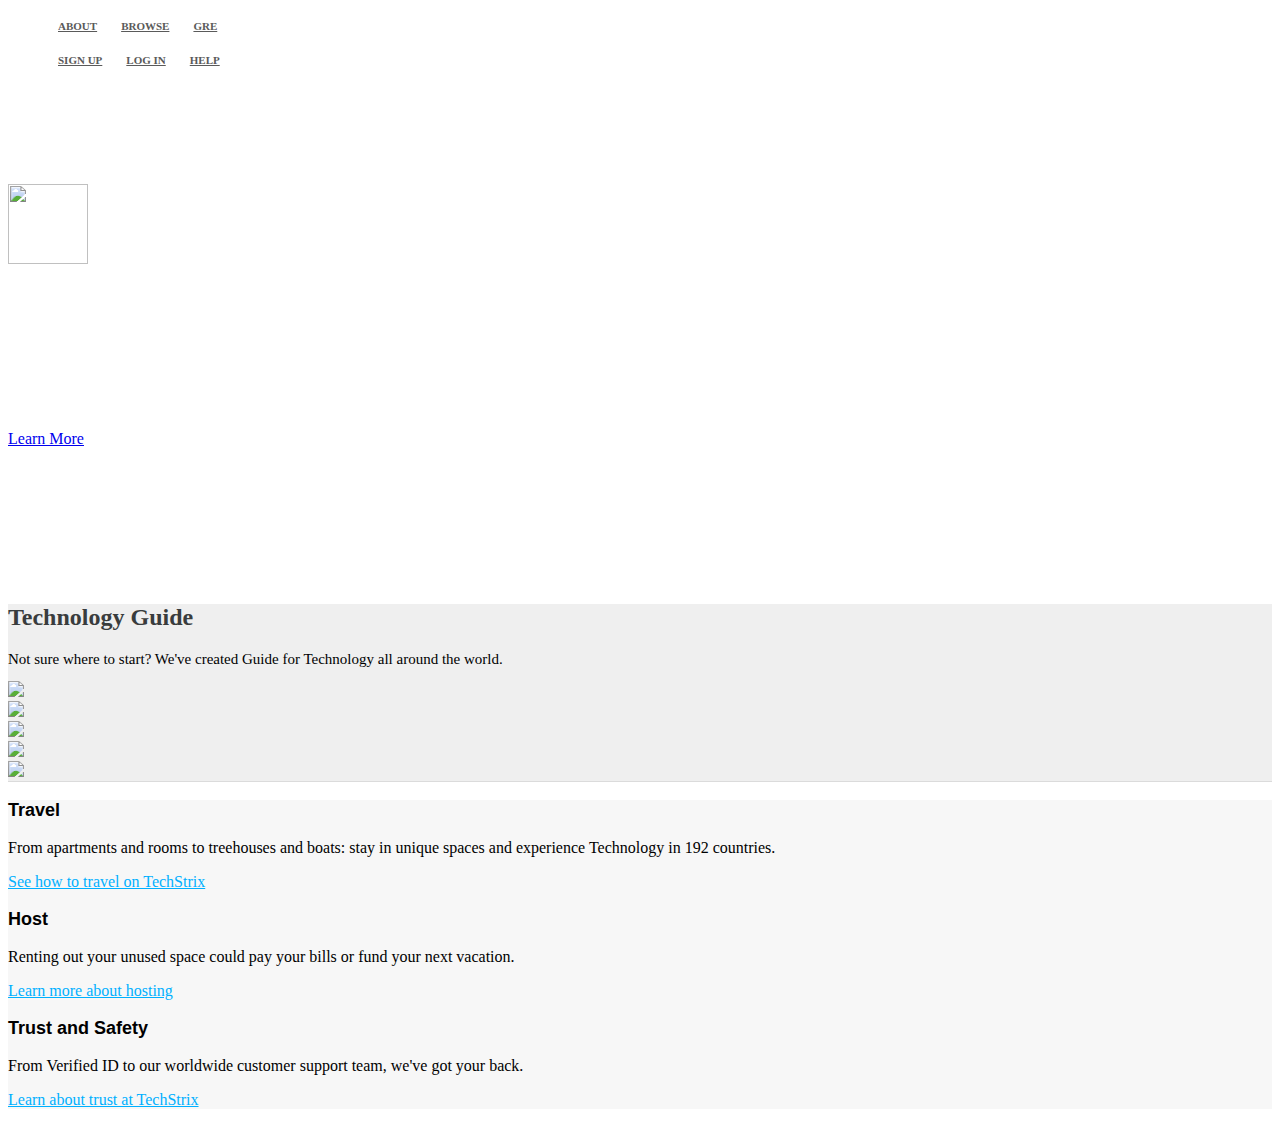
==== index.html @ e73472f9 "Update Index.html" ====
<!DOCTYPE html>
<html>

  <head>
    <link href="http://s3.amazonaws.com/codecademy-content/courses/ltp/css/shift.css" rel="stylesheet">
    
    <link rel="stylesheet" href="http://s3.amazonaws.com/codecademy-content/courses/ltp/css/bootstrap.css">
    <link rel="stylesheet" href="TechMice-Airbnb_CSS.css">
    
  </head>

  <body>
    <div class="nav">
      <div class="container">
        <ul class="pull-left">
          <li><a href="#">about</a></li>
          <li><a href="#">Browse</a></li>
          <li><a href="#">GRE</a></li>
          </ul>
        <ul class="pull-right">
          <li><a href="#">Sign Up</a></li>
          <li><a href="#">Log In</a></li>
          <li><a href="#">Help</a></li>
        </ul>
      </div>
    </div>

    <div class="jumbotron">
      <div class="container">
      	<img src="https://pbs.twimg.com/profile_images/577177412586188801/hNCJqYEl.jpeg" height="80" width="80">
  		<p></p>
  		<p></p>
  		<p></p>
        <h1>Techstrix</h1>
        <p>All the Tech Reviews in one place.Best News from all the famous blogs and forums such as - The Verge, TechCrunch, Engadget, phonedog</p>
        <a href="#">Learn More</a>
      </div>
    </div> 

    <div class = "neighborhood-guides">
        <div class ="container">
            <h2>Technology Guide</h2>
            <p>Not sure where to start? We've created Guide for  Technology all around the world.</p>
            <div class ="row">
                <div class="col-md-4">
                    <div class ="thumbnail">
                        <img src="http://goo.gl/0sX3jq">
                    </div>
                    <div class ="thumbnail">
                        <img src="http://goo.gl/an2HXY">
                    </div> 
            </div>
                
                <div class="col-md-4">
                     <div class ="thumbnail">
                        <img src="http://goo.gl/Av1pac">
                    </div>
                    <div class ="thumbnail">
                        <img src="http://goo.gl/vw43v1">
                    </div>
                   
                </div>
                
                <div class="col-md-4">
                   <div class ="thumbnail">
                        <img src="http://goo.gl/0Kd7UO">
                    </div> 
                </div>
                </div>
            
        </div>  
    </div>

    <div class="learn-more">
	  <div class="container">
		<div class="row">
	      <div class="col-md-4">
			<h3>Travel</h3>
			<p>From apartments and rooms to treehouses and boats: stay in unique spaces and experience Technology in 192 countries.</p>
			<p><a href="#">See how to travel on TechStrix</a></p>
	      </div >
		  <div  class="col-md-4">
			<h3>Host</h3>
			<p>Renting out your unused space could pay your bills or fund your next vacation.</p>
			<p><a href="#">Learn more about hosting</a></p>
		  </div>
		  <div class="col-md-4">
			<h3>Trust and Safety</h3>
			<p>From Verified ID to our worldwide customer support team, we've got your back.</p>
			<p><a href="#">Learn about trust at TechStrix</a></p>
		  </div>
	    </div>
	  </div>
	</div>
  </body>
</html>
---- TechMice-Airbnb_CSS.css ----
.nav a {
  color: #5a5a5a;
  font-size: 11px;
  font-weight: bold;
  padding: 14px 10px;
  text-transform: uppercase;
}

.nav li {
  display: inline;
}

.jumbotron {
  background-image:url('https://download.unsplash.com/photo-1422513391413-ddd4f2ce3340');
  height: 500px;
  background-repeat: no-repeat;
  background-size: cover;
}

.jumbotron .container {
  position: relative;
  top:100px;
}

.jumbotron h1 {
  color: #fff;
  font-size: 48px;  
  font-family: 'Shift', sans-serif;
  font-weight: bold;
}

.jumbotron p {
  font-size: 20px;
  color: #fff;
}

.learn-more {
  background-color: #f7f7f7;
}

.learn-more h3 {
  font-family: 'Shift', sans-serif;
  font-size: 18px;
  font-weight: bold;
}

.learn-more a {
  color: #00b0ff;
}

.neighborhood-guides{
    background-color:#efefef;
    border-bottom:1px solid #dbdbdb;
    
}

.neighborhood-guides h2{
    color:#393c3d;
    font-size:24px;
    
}

.neighborhood-guides p{
    font-size:15px;
    margin-bottom:13px;
    
}
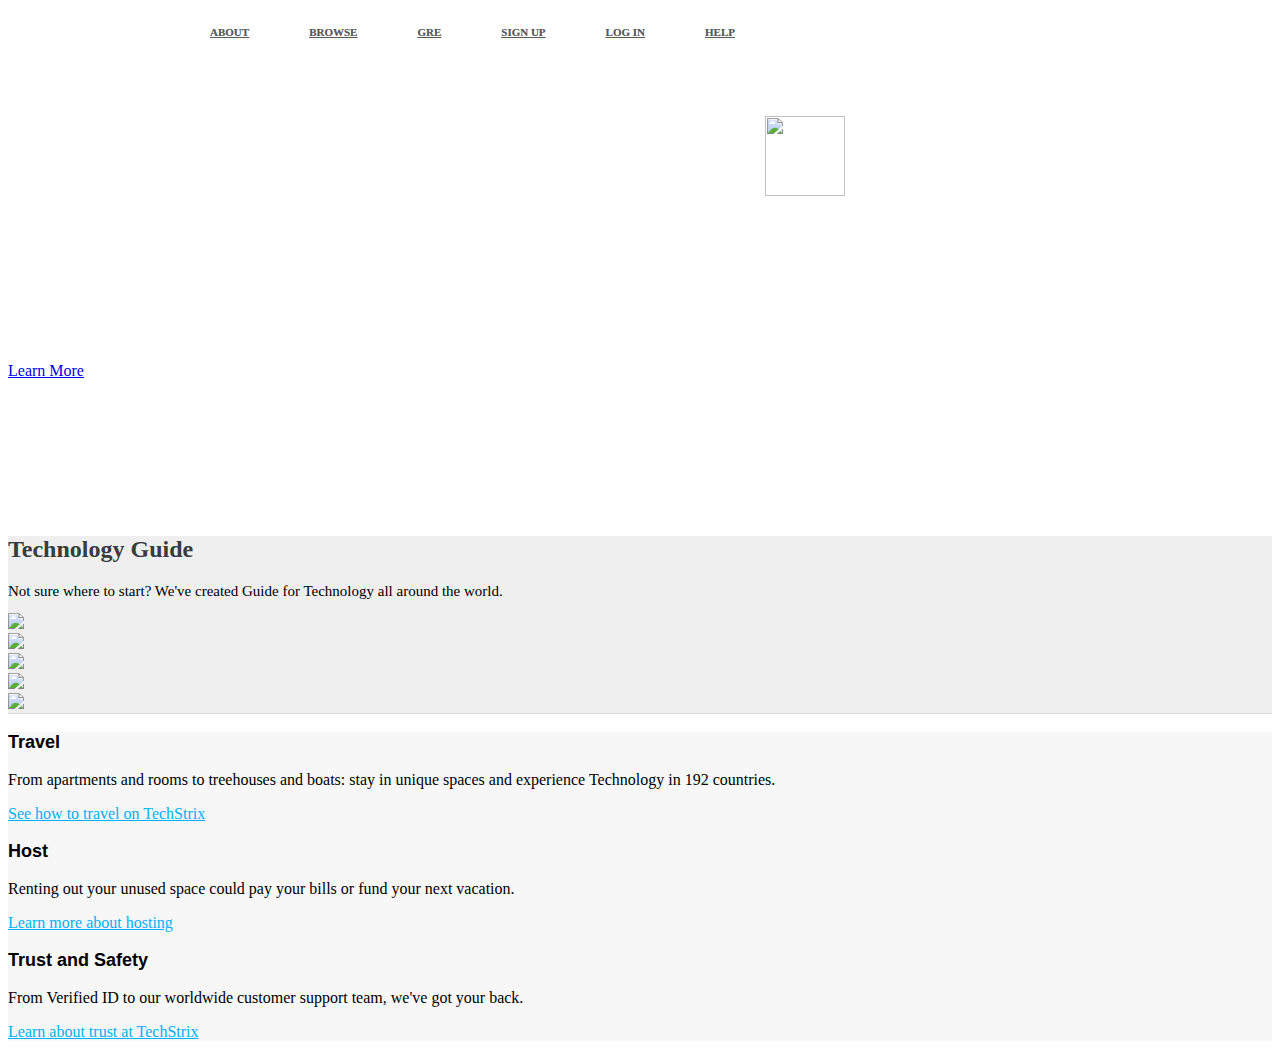
==== commit e1853ca5: "Merge branch 'master' of https://github.com/TechStrix/techstrix.github.io" ====
--- a/index.html
+++ b/index.html
@@ -12,11 +12,16 @@
   <body>
     <div class="nav">
       <div class="container">
+      <nav class="menu">
         <ul class="pull-left">
           <li><a href="#">about</a></li>
           <li><a href="#">Browse</a></li>
-          <li><a href="#">GRE</a></li>
-          </ul>
+          <li><a href="#">GRE</a>
+          	<ul class="sub-menu">
+          		<li><a href="#">Topic 1</a></li>
+          	</ul>
+
+        </ul>
         <ul class="pull-right">
           <li><a href="#">Sign Up</a></li>
           <li><a href="#">Log In</a></li>
@@ -32,7 +37,7 @@
   		<p></p>
   		<p></p>
         <h1>Techstrix</h1>
-        <p>All the Tech Reviews in one place.Best News from all the famous blogs and forums such as - The Verge, TechCrunch, Engadget, phonedog</p>
+        <p>We at TechStrix '(-_-)' : provide A productive environment for | #developers | #DataScientists | #techEnthusiasts | to bring out the best in them.</p>
         <a href="#">Learn More</a>
       </div>
     </div> 
--- a/TechMice-Airbnb_CSS.css
+++ b/TechMice-Airbnb_CSS.css
@@ -9,6 +9,81 @@
 .nav li {
   display: inline;
 }
+
+.menu {
+    width:1000px;
+    margin:0px auto;
+}
+ 
+
+.menu a {
+    transition:all linear 0.15s;
+    color:#00000;
+}
+ 
+.menu li:hover > a, .menu .current-item > a {
+    text-decoration:none;
+    color:#f7f7f7;
+}
+
+.menu .arrow {
+    font-size:11px;
+    line-height:0%;
+}
+ 
+/*----- Top Level -----*/
+.menu > ul > li {
+    float:left;
+    display:inline-block;
+    position:relative;
+    font-size:19px;
+}
+ 
+.menu > ul > li > a {
+    padding:10px 30px;
+    display:inline-block;
+    text-shadow:0px 0px 0px rgba(0,0,0,0.4);
+}
+ 
+.menu > ul > li:hover > a, .menu > ul > .current-item > a {
+    background:#000000;
+}
+ 
+/*----- Bottom Level -----*/
+.menu li:hover .sub-menu {
+    z-index:1;
+    opacity:1;
+}
+ 
+.sub-menu {
+    width:160%;
+    padding:5px 0px;
+    position:absolute;
+    top:100%;
+    left:0px;
+    z-index:-1;
+    opacity:0;
+    transition:opacity linear 0.15s;
+    box-shadow:0px 2px 3px rgba(0,0,0,0.2);
+    background:#2e2728;
+}
+ 
+.sub-menu li {
+    display:block;
+    font-size:16px;
+}
+ 
+.sub-menu li a {
+    padding:10px 30px;
+    display:block;
+}
+ 
+.sub-menu li a:hover, .sub-menu .current-item a {
+    background:#3e3436;
+}
+
+
+
 
 .jumbotron {
   background-image:url('https://download.unsplash.com/photo-1422513391413-ddd4f2ce3340');
@@ -64,4 +139,4 @@
     font-size:15px;
     margin-bottom:13px;
     
-}+}
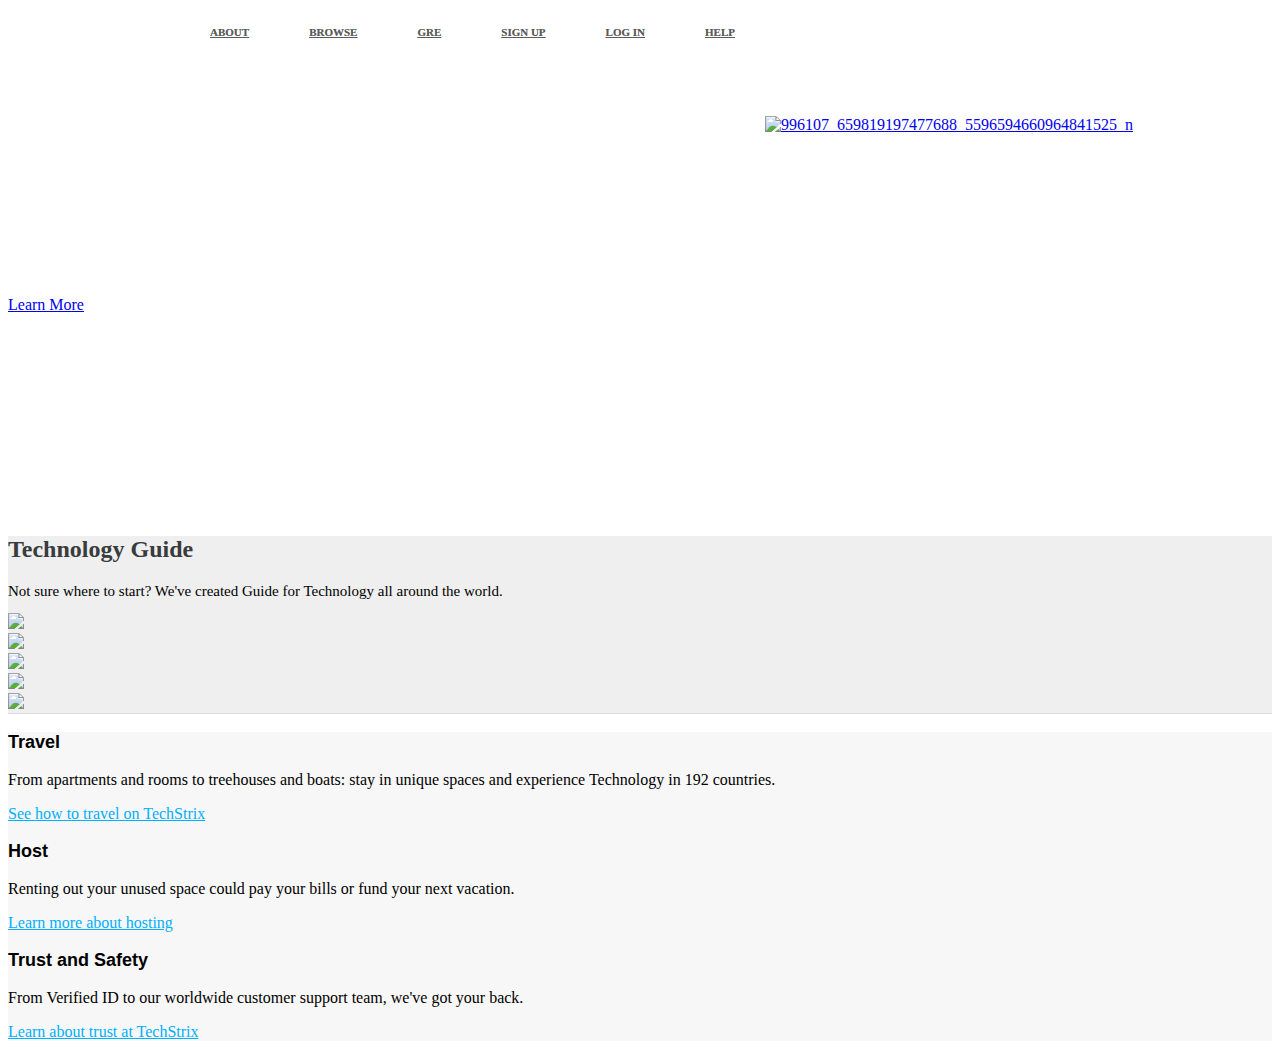
==== commit 3fe89039: "Update index.html" ====
--- a/index.html
+++ b/index.html
@@ -18,7 +18,7 @@
           <li><a href="#">Browse</a></li>
           <li><a href="#">GRE</a>
           	<ul class="sub-menu">
-          		<li><a href="#">Topic 1</a></li>
+          		<li><a href="http://techstrix.github.io/gre_awa.html">Topic 1</a></li>
           	</ul>
 
         </ul>
@@ -32,7 +32,7 @@
 
     <div class="jumbotron">
       <div class="container">
-      	<img src="https://pbs.twimg.com/profile_images/577177412586188801/hNCJqYEl.jpeg" height="80" width="80">
+      	<a data-flickr-embed="true"  href="https://www.flickr.com/photos/98220652@N05/23663816516/in/dateposted-public/" title="996107_659819197477688_5596594660964841525_n"><img src="https://farm6.staticflickr.com/5810/23663816516_1db1d9a623_b.jpg" width="653" height="653" alt="996107_659819197477688_5596594660964841525_n"></a><script async src="//embedr.flickr.com/assets/client-code.js" charset="utf-8"></script>
   		<p></p>
   		<p></p>
   		<p></p>
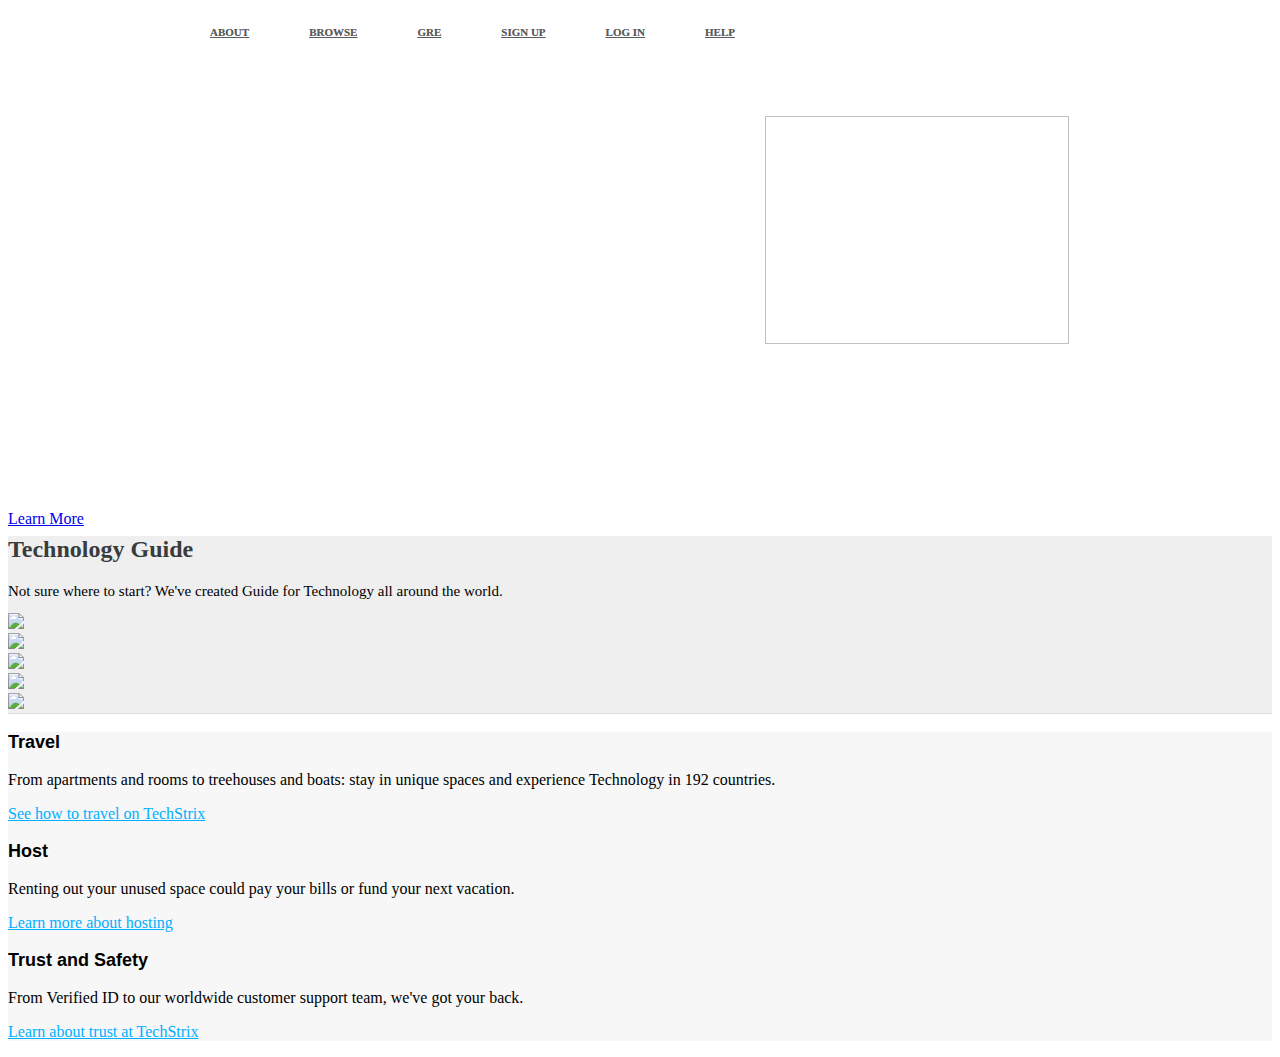
==== commit 54617ebc: "Update index.html" ====
--- a/index.html
+++ b/index.html
@@ -32,7 +32,7 @@
 
     <div class="jumbotron">
       <div class="container">
-      	<a data-flickr-embed="true"  href="https://www.flickr.com/photos/98220652@N05/23663816516/in/dateposted-public/" title="996107_659819197477688_5596594660964841525_n"><img src="https://farm6.staticflickr.com/5810/23663816516_1db1d9a623_b.jpg" width="653" height="653" alt="996107_659819197477688_5596594660964841525_n"></a><script async src="//embedr.flickr.com/assets/client-code.js" charset="utf-8"></script>
+		<img source="https://photos-5.dropbox.com/t/2/AAAS-RkPYzyH0xUmByYwjMq_sfO6FBWDmM_gwPTydLXiIQ/12/192854067/jpeg/32x32/1/_/1/2/996107_659819197477688_5596594660964841525_n.jpg/EOiqqZIBGK8IIAIoAg/xEog5OgsE7BWHhqRSe1yWQpZnPZ6XBiKpqUV3jW3Sk4?size=1024x768&size_mode=3" style="width:304px;height:228px;">
   		<p></p>
   		<p></p>
   		<p></p>
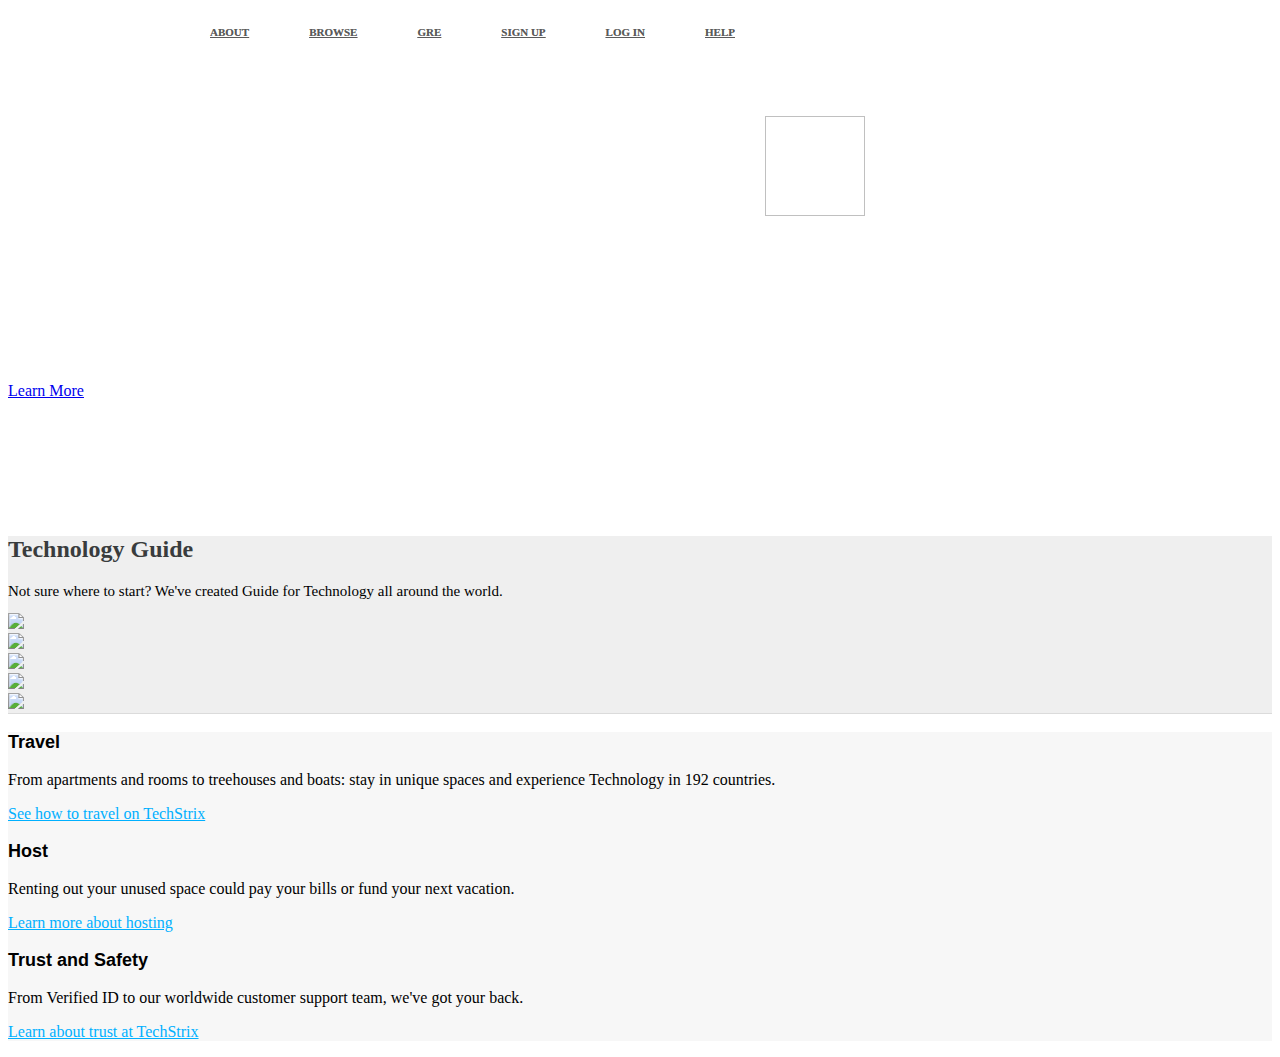
==== commit 1f6b0beb: "Update index.html" ====
--- a/index.html
+++ b/index.html
@@ -32,7 +32,7 @@
 
     <div class="jumbotron">
       <div class="container">
-		<img source="https://photos-5.dropbox.com/t/2/AAAS-RkPYzyH0xUmByYwjMq_sfO6FBWDmM_gwPTydLXiIQ/12/192854067/jpeg/32x32/1/_/1/2/996107_659819197477688_5596594660964841525_n.jpg/EOiqqZIBGK8IIAIoAg/xEog5OgsE7BWHhqRSe1yWQpZnPZ6XBiKpqUV3jW3Sk4?size=1024x768&size_mode=3" style="width:304px;height:228px;">
+		<img source="https://photos-5.dropbox.com/t/2/AAAS-RkPYzyH0xUmByYwjMq_sfO6FBWDmM_gwPTydLXiIQ/12/192854067/jpeg/32x32/1/_/1/2/996107_659819197477688_5596594660964841525_n.jpg/EOiqqZIBGK8IIAIoAg/xEog5OgsE7BWHhqRSe1yWQpZnPZ6XBiKpqUV3jW3Sk4?size=1024x768&size_mode=3" style="width:100px;height:100px;">
   		<p></p>
   		<p></p>
   		<p></p>
